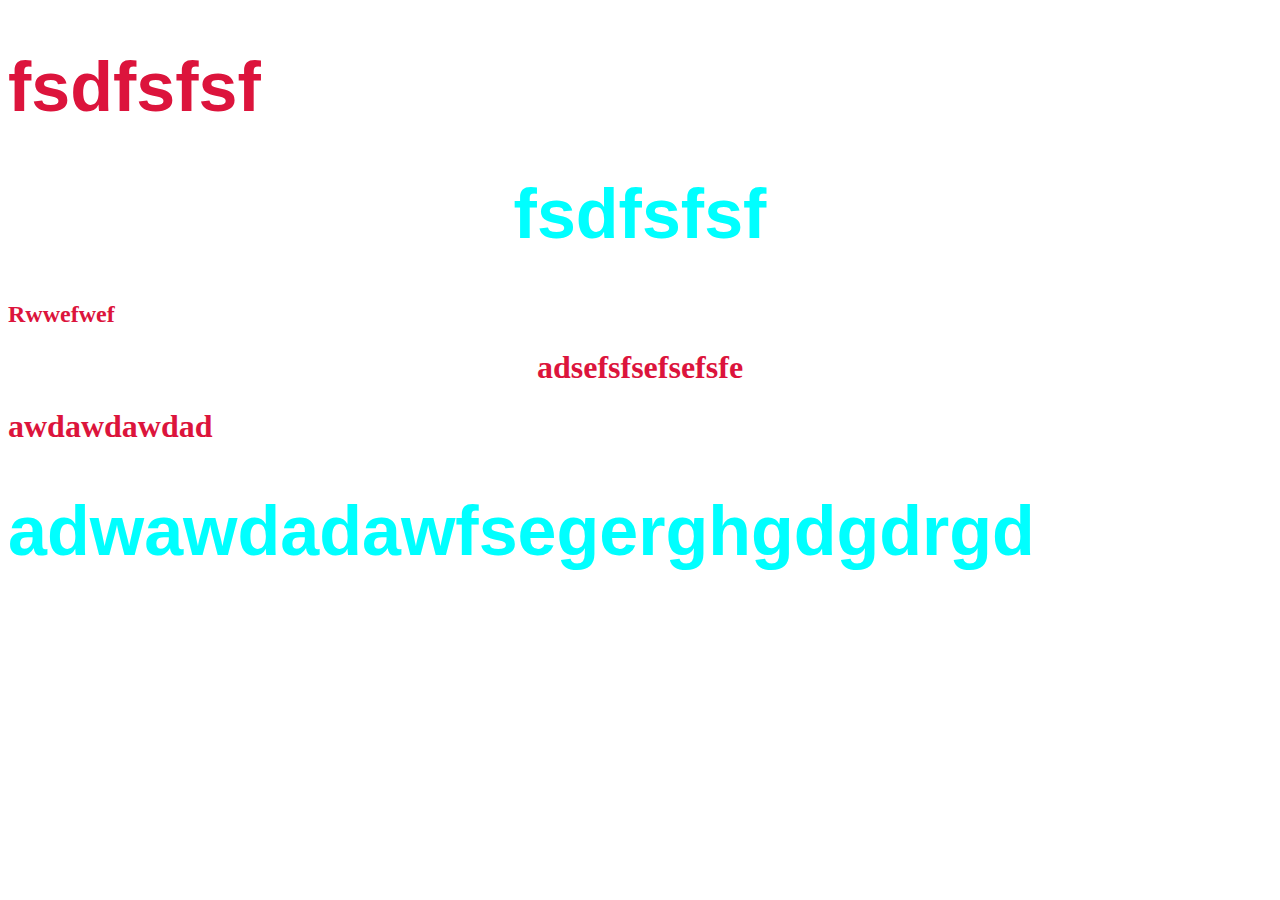
==== css.html @ 6647b5ee "css" ====
<!DOCTYPE html>
<html>
  <head>
    <link rel="stylesheet" type="text/css" href="css/mycss.css">
  </head>

  <body>
    <style>
      /*css*/
      h2 {
        color: brown;
      }
    </style>
    <h1 id ="myh1" class="header"> fsdfsfsf</h1>
    <h1 id ="myh1" class="center"> fsdfsfsf</h1>
    <h2 class="header">Rwwefwef</h2>
    <h1 class="header center">adsefsfsefsefsfe</h1>
    <h1 class="header">awdawdawdad</h1>
    <h1 id="myh1">adwawdadawfsegerghgdgdrgd</h1>
    <p></p>

  </body>
</html>
---- css/mycss.css ----
h1{
    color:aqua;
}
#myh1{
    font-family: 'Lucida Sans', 'Lucida Sans Regular', 'Lucida Grande', 'Lucida Sans Unicode', Geneva, Verdana, sans-serif;
    font-size: 70px;

}
  .header{
    color: crimson;
  }
  .center{
    text-align: center;
  }
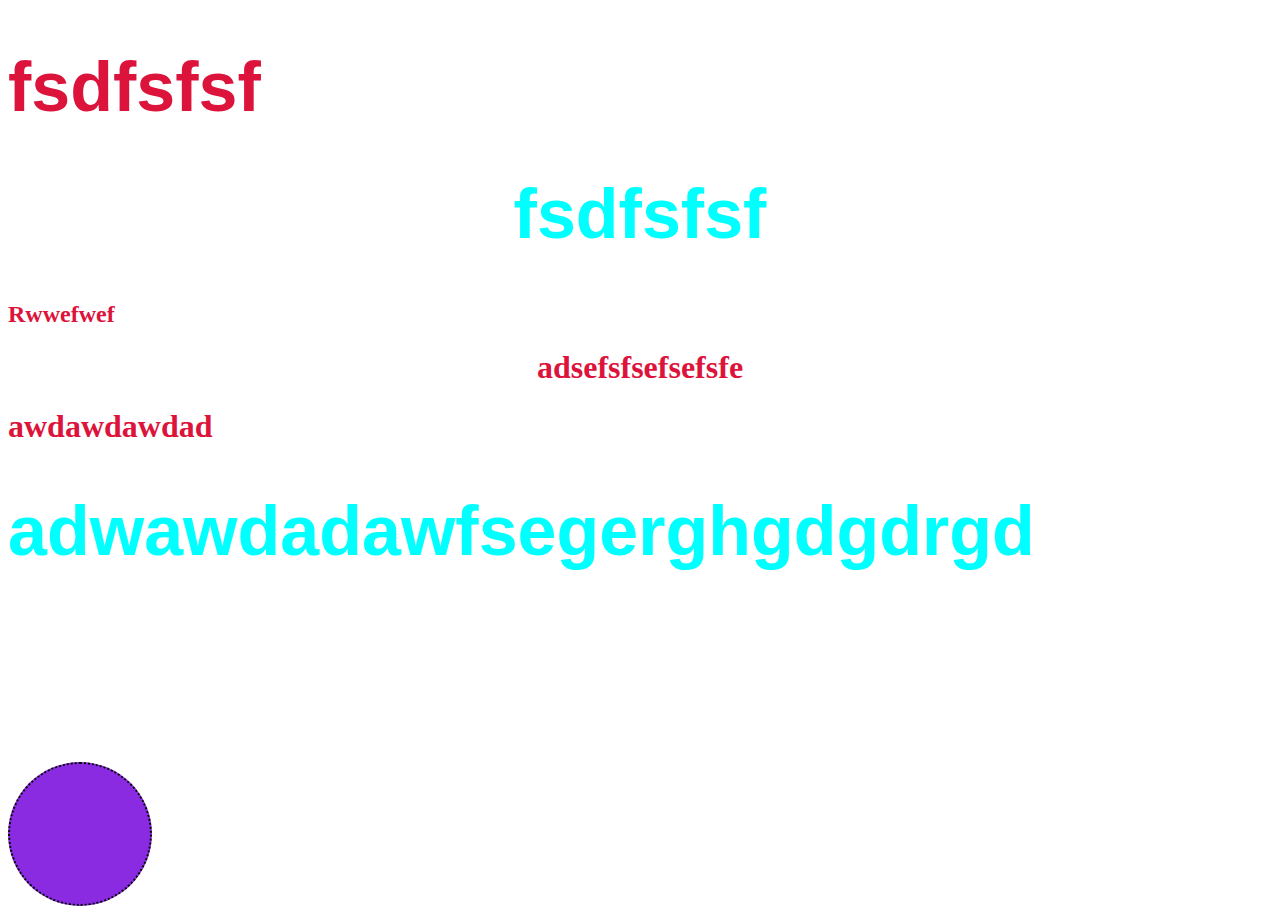
==== commit 192e3192: "css2" ====
--- a/css.html
+++ b/css.html
@@ -17,7 +17,11 @@
     <h1 class="header center">adsefsfsefsefsfe</h1>
     <h1 class="header">awdawdawdad</h1>
     <h1 id="myh1">adwawdadawfsegerghgdgdrgd</h1>
-    <p></p>
+
+  <!-- box -->
+  <div class="mybox2">ewdef</div>
+    <div class="mybox"></div>
+    
 
   </body>
 </html>
--- a/css/mycss.css
+++ b/css/mycss.css
@@ -12,4 +12,24 @@
   .center{
     text-align: center;
   }
-  +  @font-face {
+    font-family: ;
+    src: url();
+  }
+  .mybox{
+    width: 100px;
+    height: 100px;
+    border :2px dotted;
+    background-color: blueviolet;
+    border-radius: 50%;
+    padding: 20px;
+  }
+  .mybox2{
+    width: 100px;
+    height: 100px;
+    border :2px dotted;
+    background-color: blueviolet;
+    border-radius: 50%;
+    padding: 20px;
+    visibility: hidden;
+  }